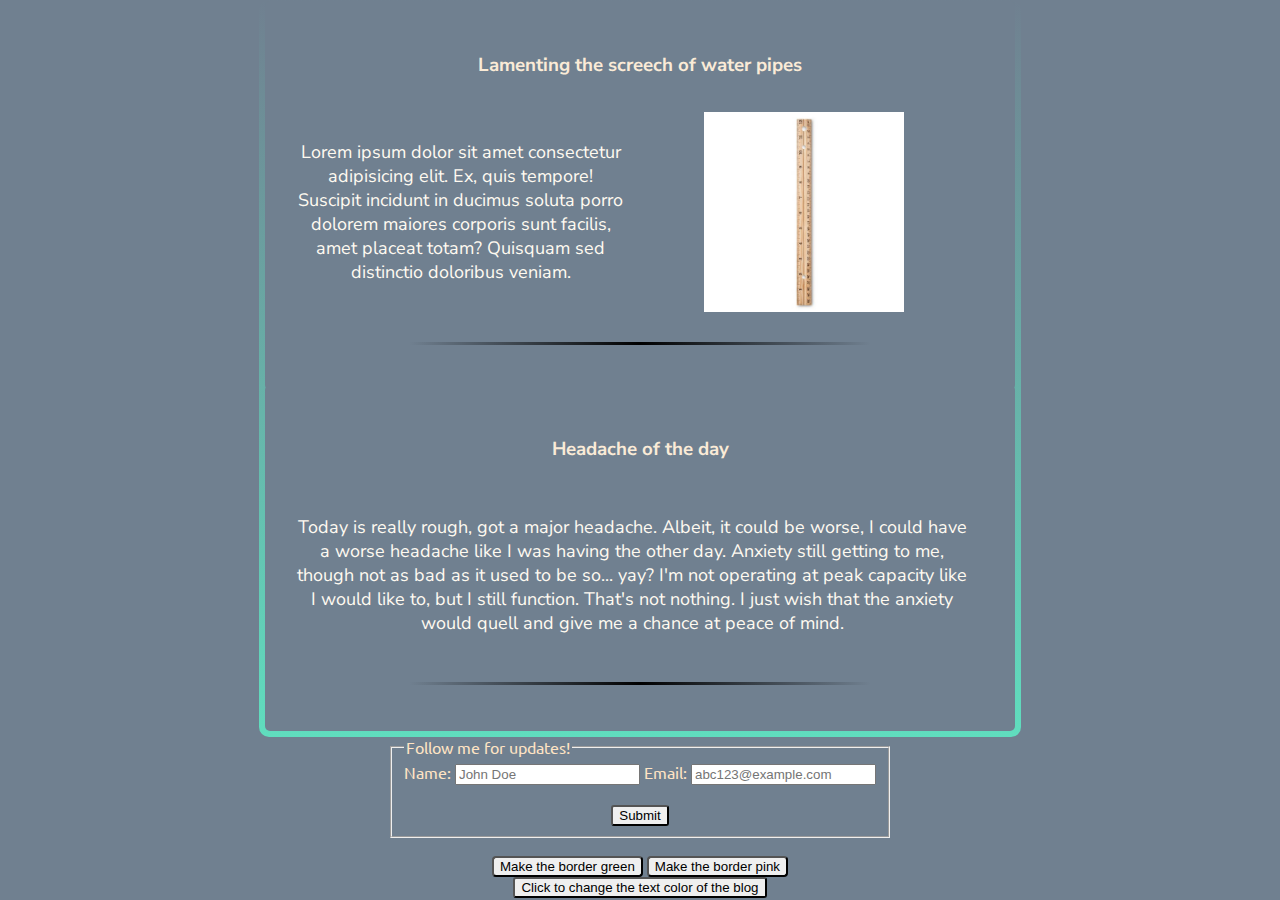
==== blogGrid.html @ 2748984c "the text color changes now, but it's a hot fix now, I'm gonna have to figure out what I'm missing" ====
<!DOCTYPE html>
<html lang="en">
<head>
   <meta charset="UTF-8">
   <meta name="viewport" content="width=device-width, initial-scale=1.0">
   <meta http-equiv="X-UA-Compatible" content="ie=edge">
   <title>Grid your blog today</title>
   <link rel="stylesheet" href="blogGrid.css">
   <link href="https://fonts.googleapis.com/css?family=Nunito+Sans|Ubuntu" rel="stylesheet">
</head>
<body>
   <div id="colorDiv" class="blogWrapper">
      <div class="blogContent">
         <h3 class="postHeader">Lamenting the screech of water pipes</h3>
         <p id="textColor1" class="postContent">Lorem ipsum dolor sit amet consectetur adipisicing elit. Ex, quis tempore! Suscipit incidunt in ducimus soluta porro dolorem maiores corporis sunt facilis, amet placeat totam? Quisquam sed distinctio doloribus veniam.</p>
         <img src="assets/ruler.jpg" alt="Ruler" class="postImage">

         <br>
         <div class="fade_rule"></div>
      </div>

      <div class="blogContent">
         <h3 class="postHeader">Headache of the day</h3>
         <p id="textColor2" class="postOnlyContent">Today is really rough, got a major headache. Albeit, it could be worse, I could have a worse headache like I was having the other day. Anxiety still getting to me, though not as bad as it used to be so... yay? I'm not operating at peak capacity like I would like to, but I still function. That's not nothing. I just wish that the anxiety would quell and give me a chance at peace of mind.</p>

         <br>
         <div class="fade_rule"></div>
      </div>
   </div>

   <div class="subscriptionForm">
      <form action="http://www.google.com">
         <fieldset>
            <legend>Follow me for updates!</legend>
            
            <div>
               <label for="name">Name: </label>
               <input type="text" id="name" placeholder="John Doe" required>
               <label for="email">Email: </label>
               <input type="email" id="email" placeholder="abc123@example.com" required>
            </div>

            <br>

            <div>
               <button>Submit</button>
            </div>
         </fieldset>
      </form>
   </div>

   <br>

   <div class="color_changers">
      <button id="greenColorButton" onclick="greenBorder()">Make the border green</button>
      <button id="otherColorButton" onclick="pinkBorder()">Make the border pink</button>
   </div>

   <div class="text_color_changer">
      <button onclick="textColorChange()">Click to change the text color of the blog</button>
   </div>

   <script>
      function greenBorder() {
         document.getElementById("colorDiv").style.background = "-webkit-linear-gradient(top, slategray,  rgb(96, 221, 190))";
      }

      function pinkBorder() {
         document.getElementById("colorDiv").style.background = "-webkit-linear-gradient(top, slategray, pink)";
      }

      function textColorChange() {
         document.getElementById("textColor1").style.color = "purple";
         document.getElementById("textColor2").style.color = "purple";
      }
   </script>
</body>
</html>
---- blogGrid.css ----
body {
   background-color: slategray;
}

body {
   display: grid;
   /* grid-template-columns: repeat(3, 1fr); */
   place-items: center;
   margin: auto;
}

img {
   width: 200px;
}

div p {
   font-size: 18px;
   font-family: 'Nunito Sans', sans-serif;
   color: floralwhite;
}

div h3 {
   font-family: 'Nunito Sans', sans-serif;
   color: antiquewhite;
}

div button {
   display: block;
   margin: 0 auto;
   border-radius: 3px;
}

.subscriptionForm {
   color: bisque;
   font-family: 'Ubuntu', sans-serif;
}

.color-changers {
   text-align: center;
}

#greenColorButton, #otherColorButton {
   border-radius: 4px;
   display: inline-block;
}

.blogWrapper {
   max-width: 750px;
   background: -webkit-linear-gradient(
      top, 
      slategray,
      rgb(96, 221, 190)
      );
   padding: 6px;
   border-radius: 10px;
}

.blogContent {
   display: grid;
   background: slategray;
   padding: 2rem;
   border-radius: 5px;
   margin-top: -5px;

   grid-auto-rows: minmax(30px, auto);
   grid-template-columns: repeat(2, 1fr);
   grid-gap: 1em;
   text-align: center;
}

.postHeader {
   grid-column: 1;
   grid-row: 1;
   grid-column: 1/4;
   align-self: center;
   justify-self: center;
   /* border: 1px solid black; */
}

.postContent {
   grid-column: 1;
   grid-row: 2;
   align-self: center;
   /* justify-self: center; */
   /* border: 1px solid black; */
}

.postOnlyContent {
   grid-column: 1/3;
   grid-row: 2;
   align-self: center;
   /* justify-self: center; */
   /* border: 1px solid black; */
}

.postImage {
   grid-column: 2;
   grid-row: 2;
   /* align-self: center; */
   justify-self: center;
   /* border: 1px solid black; */
}

.fade_rule {
   display: block;
   height: 3px;
   background-color: rgb(218, 189, 30);
   min-width: 30.0em;;
   max-width: 66.0em;
   margin: 0 auto;
   background-image: -webkit-linear-gradient(left, slategray 2%, black 50%, slategray 98%);
   grid-column: 1/4;
   /* justify-self: center; */
   align-self: center;
   /* border: 1px solid black; */
}
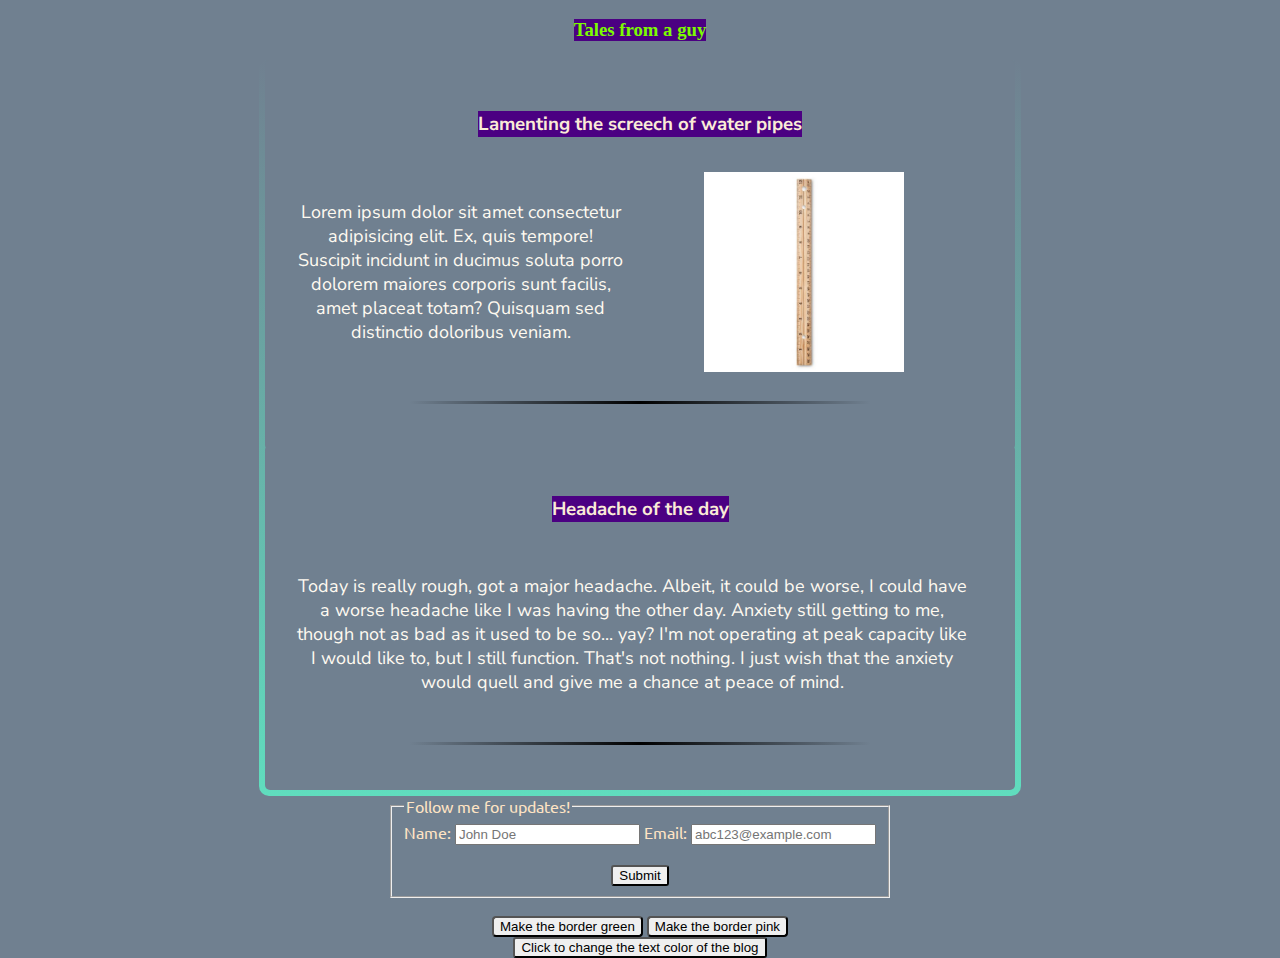
==== commit 76f3ce35: "playing around with specificity by adding a title to my blog" ====
--- a/blogGrid.html
+++ b/blogGrid.html
@@ -9,10 +9,11 @@
    <link href="https://fonts.googleapis.com/css?family=Nunito+Sans|Ubuntu" rel="stylesheet">
 </head>
 <body>
+   <h3>Tales from a guy</h3>
    <div id="colorDiv" class="blogWrapper">
       <div class="blogContent">
          <h3 class="postHeader">Lamenting the screech of water pipes</h3>
-         <p id="textColor1" class="postContent">Lorem ipsum dolor sit amet consectetur adipisicing elit. Ex, quis tempore! Suscipit incidunt in ducimus soluta porro dolorem maiores corporis sunt facilis, amet placeat totam? Quisquam sed distinctio doloribus veniam.</p>
+         <p class="postContent">Lorem ipsum dolor sit amet consectetur adipisicing elit. Ex, quis tempore! Suscipit incidunt in ducimus soluta porro dolorem maiores corporis sunt facilis, amet placeat totam? Quisquam sed distinctio doloribus veniam.</p>
          <img src="assets/ruler.jpg" alt="Ruler" class="postImage">
 
          <br>
@@ -21,7 +22,7 @@
 
       <div class="blogContent">
          <h3 class="postHeader">Headache of the day</h3>
-         <p id="textColor2" class="postOnlyContent">Today is really rough, got a major headache. Albeit, it could be worse, I could have a worse headache like I was having the other day. Anxiety still getting to me, though not as bad as it used to be so... yay? I'm not operating at peak capacity like I would like to, but I still function. That's not nothing. I just wish that the anxiety would quell and give me a chance at peace of mind.</p>
+         <p class="postOnlyContent">Today is really rough, got a major headache. Albeit, it could be worse, I could have a worse headache like I was having the other day. Anxiety still getting to me, though not as bad as it used to be so... yay? I'm not operating at peak capacity like I would like to, but I still function. That's not nothing. I just wish that the anxiety would quell and give me a chance at peace of mind.</p>
 
          <br>
          <div class="fade_rule"></div>
@@ -60,7 +61,7 @@
       <button onclick="textColorChange()">Click to change the text color of the blog</button>
    </div>
 
-   <script>
+   <!-- <script>
       function greenBorder() {
          document.getElementById("colorDiv").style.background = "-webkit-linear-gradient(top, slategray,  rgb(96, 221, 190))";
       }
@@ -70,9 +71,23 @@
       }
 
       function textColorChange() {
-         document.getElementById("textColor1").style.color = "purple";
-         document.getElementById("textColor2").style.color = "purple";
+         // document.getElementById("textColor1").style.color = "purple";
+         // document.getElementById("textColor2").style.color = "purple";
+         // document.getElementsByClassName("postContent").style.color = "purple";
+
+         // I did not realize I had to iterate through to make this work!
+         var colorChange1 = document.getElementsByClassName("postContent");
+         var colorChange2 = document.getElementsByClassName("postOnlyContent");
+
+         for (var i = 0, length = colorChange1.length; i < length; i++) {
+            colorChange1[i].style.color = "purple";
+         }
+         for (var i = 0, length = colorChange2.length; i < length; i++) {
+            colorChange2[i].style.color = "purple";
+         }
+         
       }
-   </script>
+   </script> -->
+   <script type="text/javascript" src="/js/blog-grid-javascript.js"></script>
 </body>
 </html>--- a/blogGrid.css
+++ b/blogGrid.css
@@ -7,6 +7,11 @@
    /* grid-template-columns: repeat(3, 1fr); */
    place-items: center;
    margin: auto;
+}
+
+h3 {
+   background-color: indigo;
+   color: lawngreen;
 }
 
 img {
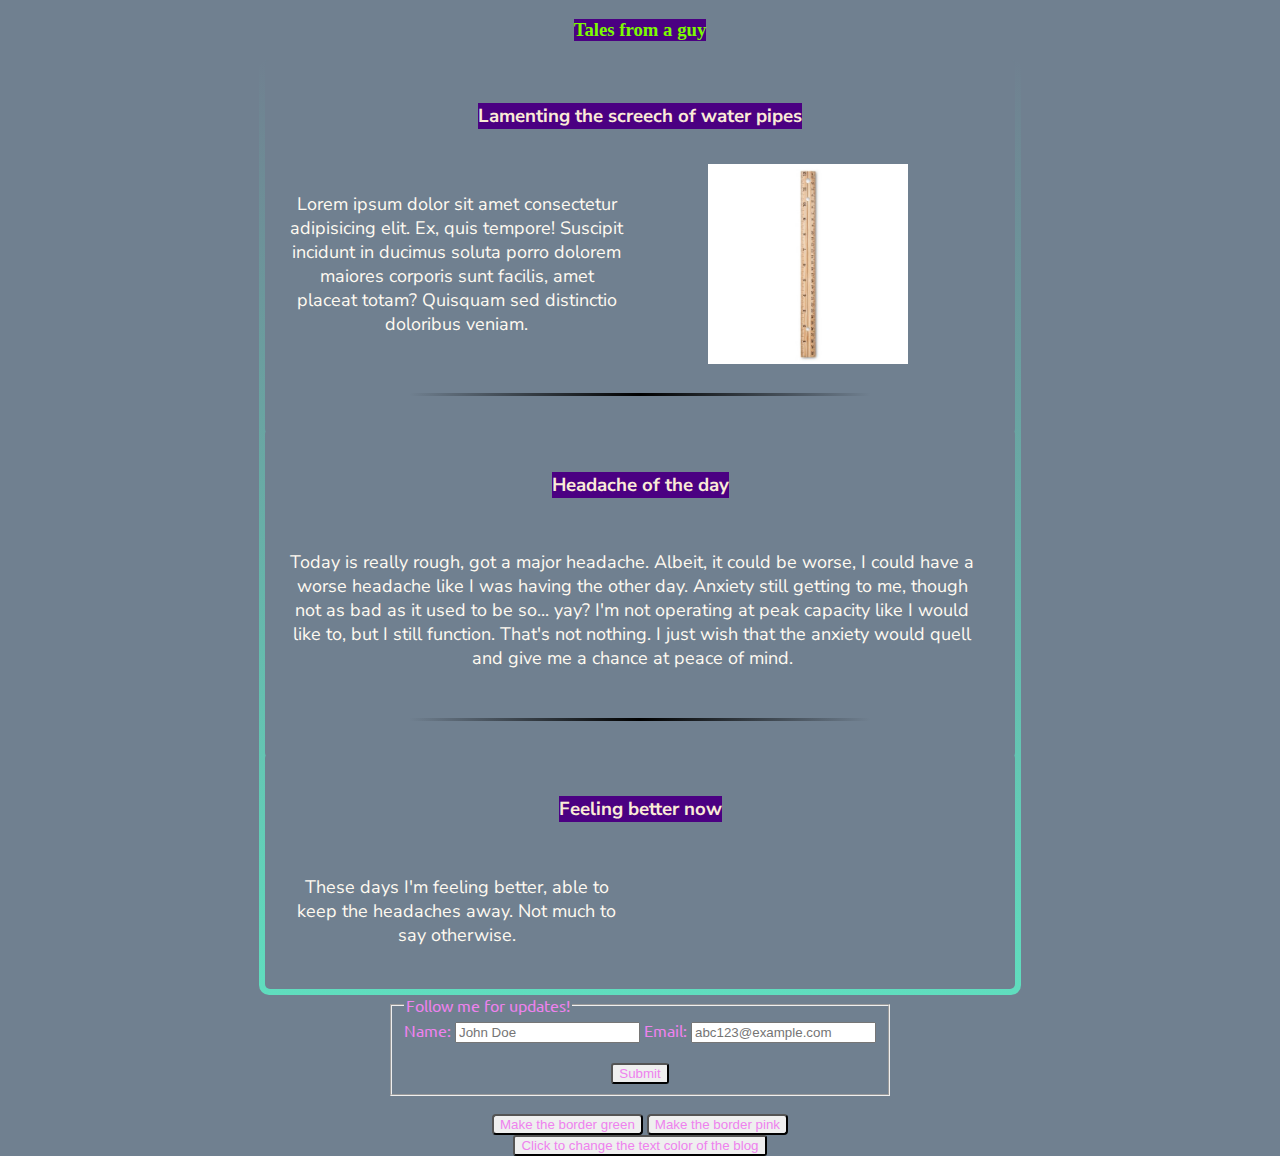
==== commit d866d3cc: "adding a structure in the HTML for future class creation" ====
--- a/blogGrid.html
+++ b/blogGrid.html
@@ -26,6 +26,12 @@
 
          <br>
          <div class="fade_rule"></div>
+      </div>
+
+      <div class="blogContent">
+         <h3 class="postHeader">Feeling better now</h3>
+         <p class="postContentAlt">These days I'm feeling better, able to keep the headaches away. Not much to say otherwise.</p>
+         <img src="" alt="" class="postImageAlt">
       </div>
    </div>
 
--- a/blogGrid.css
+++ b/blogGrid.css
@@ -7,6 +7,10 @@
    /* grid-template-columns: repeat(3, 1fr); */
    place-items: center;
    margin: auto;
+}
+
+* {
+    color: violet;
 }
 
 h3 {
@@ -63,7 +67,7 @@
 .blogContent {
    display: grid;
    background: slategray;
-   padding: 2rem;
+   padding: 1.5em;
    border-radius: 5px;
    margin-top: -5px;
 
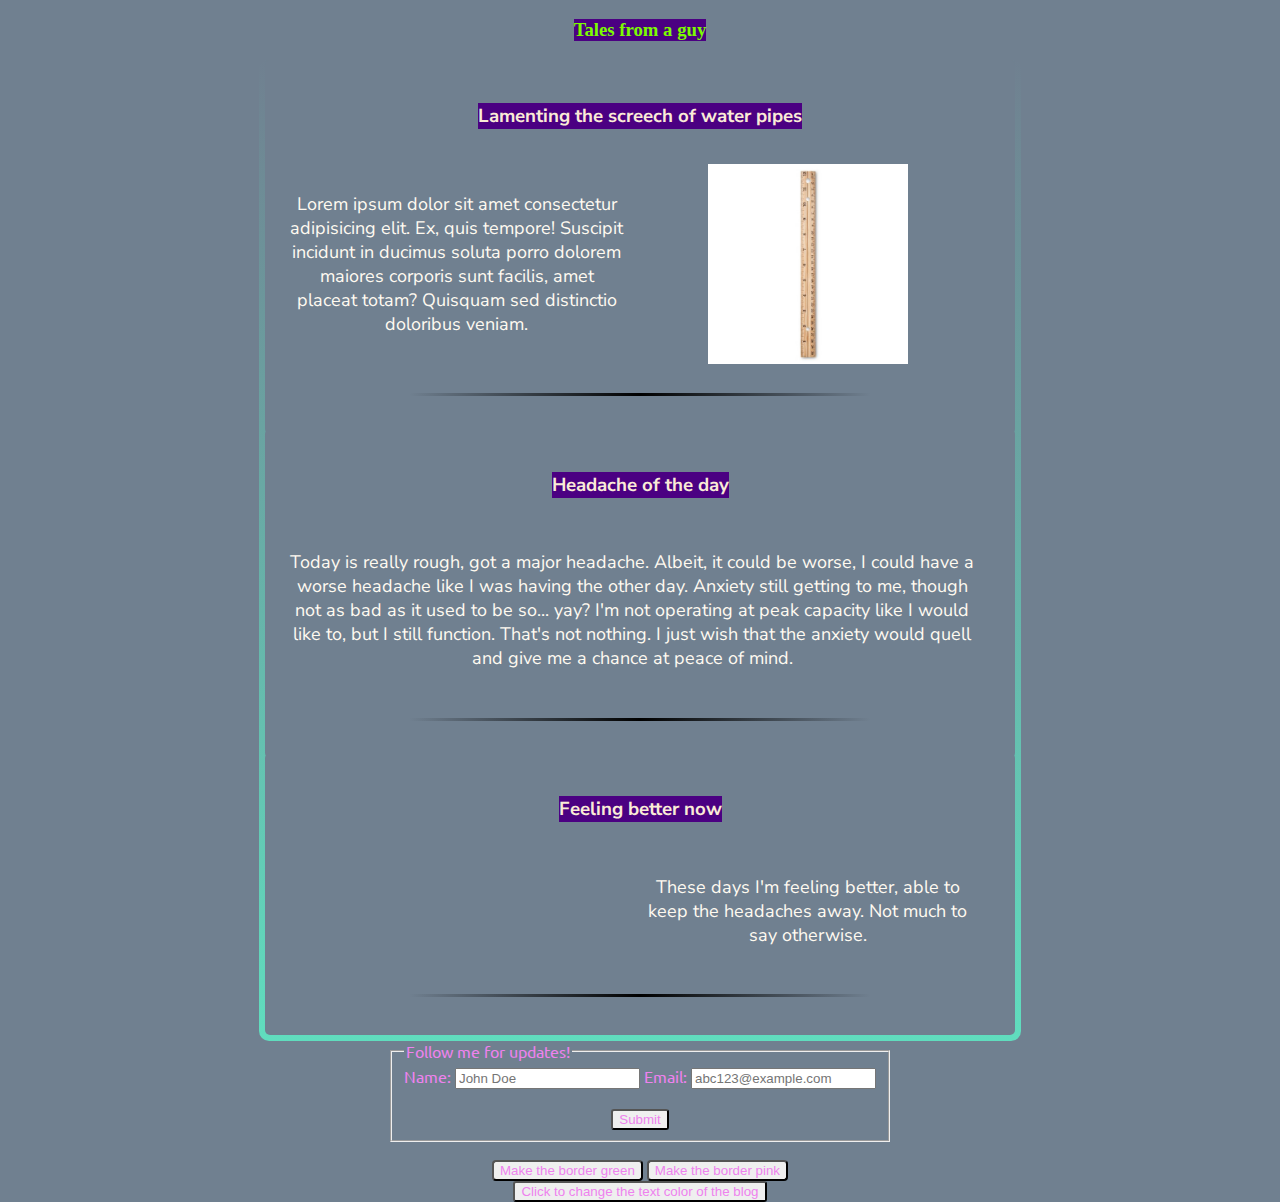
==== commit 673948e8: "added the new classes for alternate placement of image and content in the blog" ====
--- a/blogGrid.html
+++ b/blogGrid.html
@@ -32,6 +32,9 @@
          <h3 class="postHeader">Feeling better now</h3>
          <p class="postContentAlt">These days I'm feeling better, able to keep the headaches away. Not much to say otherwise.</p>
          <img src="" alt="" class="postImageAlt">
+
+         <br>
+         <div class="fade_rule"></div>
       </div>
    </div>
 
--- a/blogGrid.css
+++ b/blogGrid.css
@@ -94,6 +94,12 @@
    /* border: 1px solid black; */
 }
 
+.postContentAlt {
+   grid-column: 2;
+   grid-row: 2;
+   align-self: center;
+}
+
 .postOnlyContent {
    grid-column: 1/3;
    grid-row: 2;
@@ -110,6 +116,12 @@
    /* border: 1px solid black; */
 }
 
+.postImageAlt {
+   grid-column: 1;
+   grid-row: 2;
+   justify-self: center;
+}
+
 .fade_rule {
    display: block;
    height: 3px;
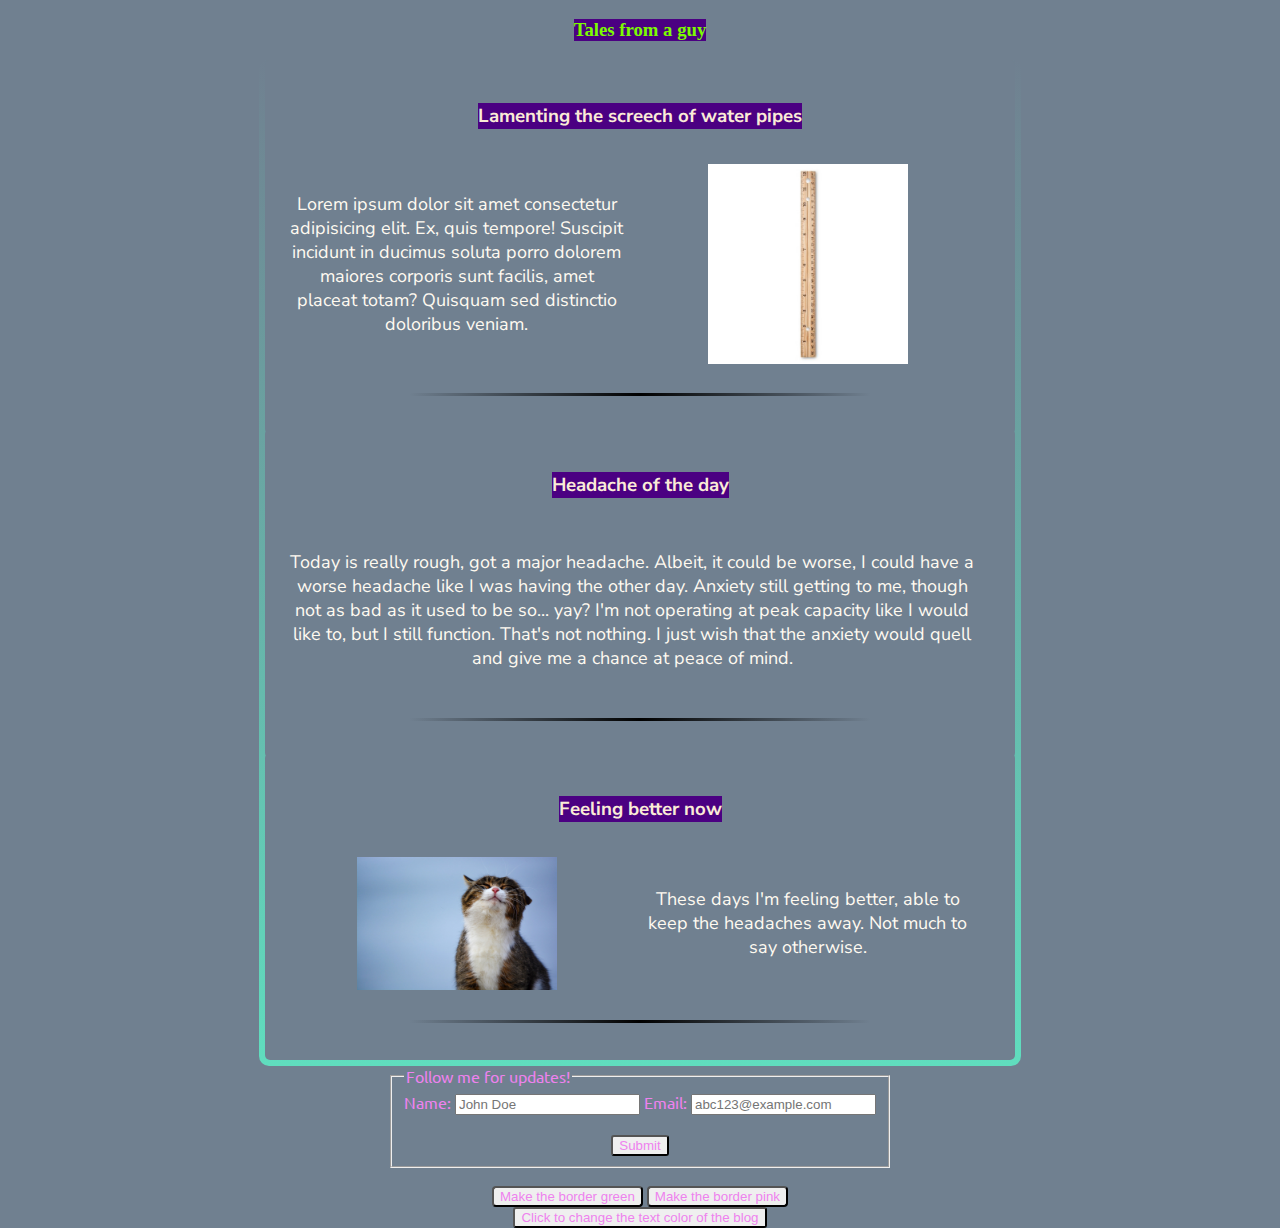
==== commit 9247bb59: "added a new image, implenented it into the new blog format" ====
--- a/blogGrid.html
+++ b/blogGrid.html
@@ -31,7 +31,7 @@
       <div class="blogContent">
          <h3 class="postHeader">Feeling better now</h3>
          <p class="postContentAlt">These days I'm feeling better, able to keep the headaches away. Not much to say otherwise.</p>
-         <img src="" alt="" class="postImageAlt">
+         <img src="assets/happy_cat.jpg" alt="Happy Cat" class="postImageAlt">
 
          <br>
          <div class="fade_rule"></div>
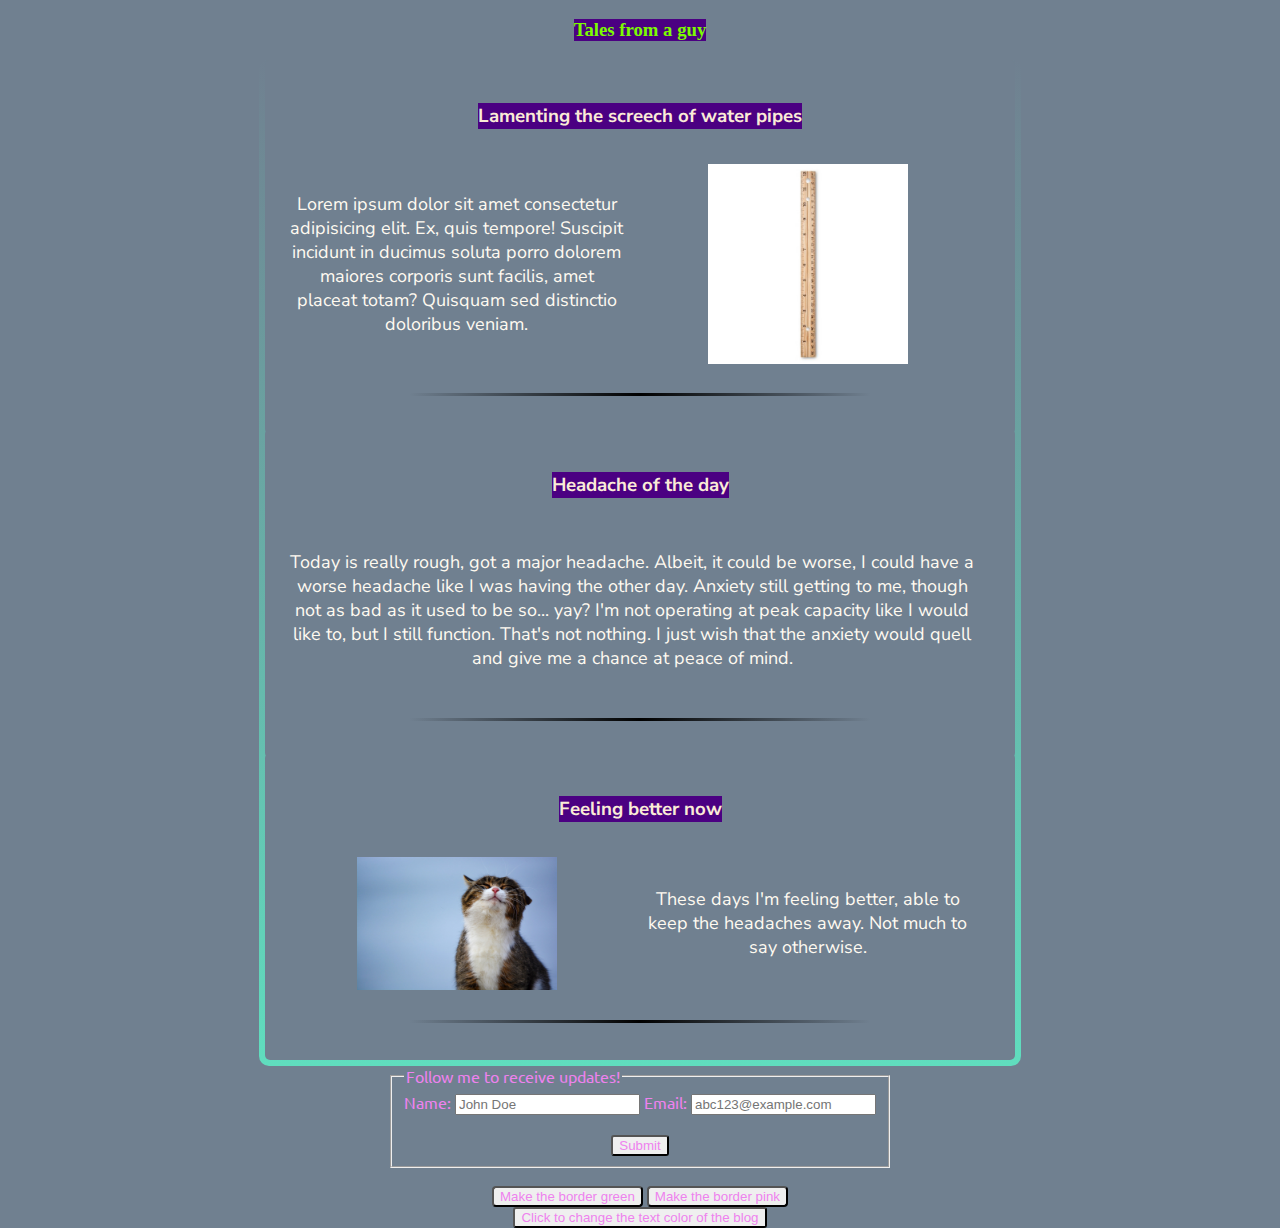
==== commit 31b8620f: "changed text for the fieldset box" ====
--- a/blogGrid.html
+++ b/blogGrid.html
@@ -41,7 +41,7 @@
    <div class="subscriptionForm">
       <form action="http://www.google.com">
          <fieldset>
-            <legend>Follow me for updates!</legend>
+            <legend>Follow me to receive updates!</legend>
             
             <div>
                <label for="name">Name: </label>
